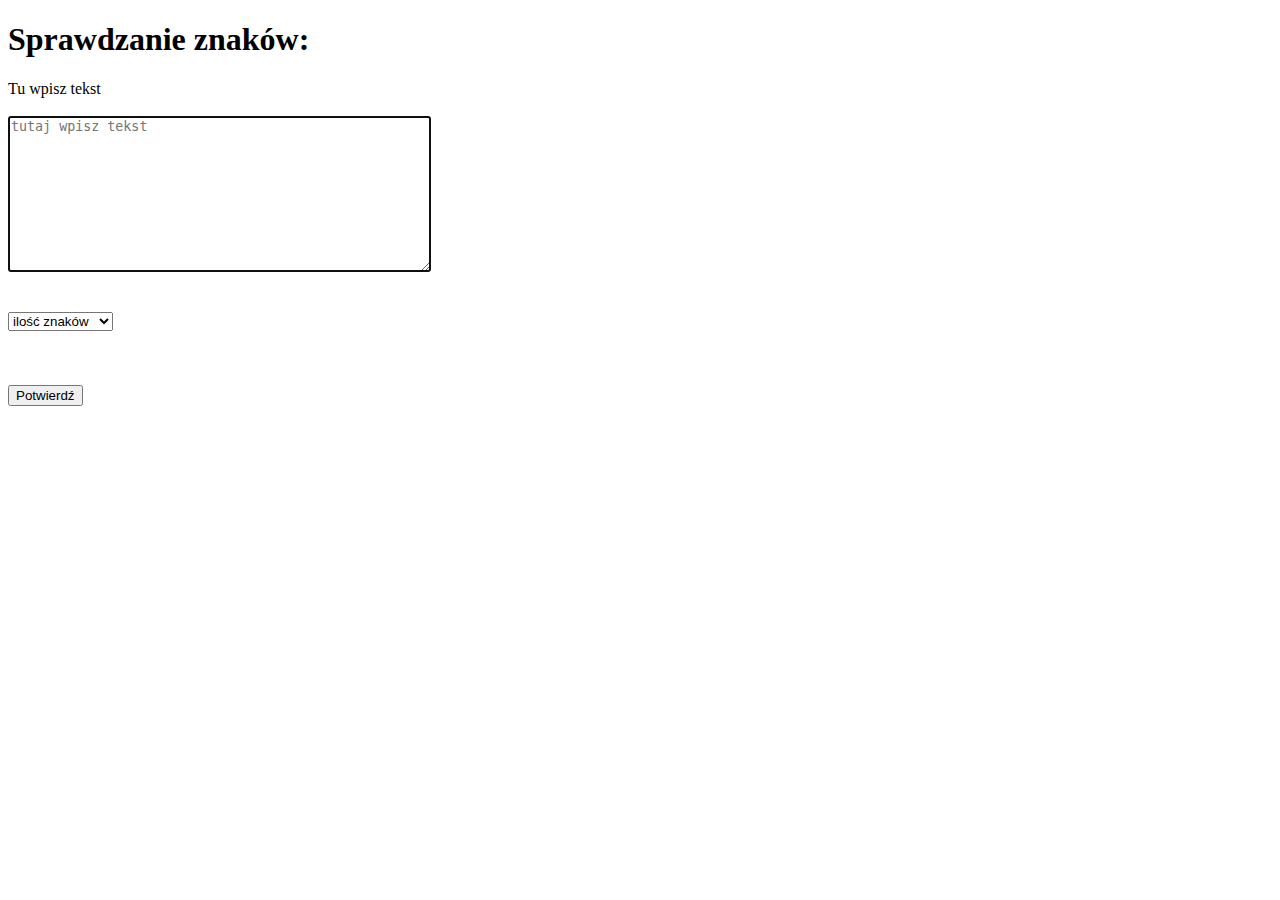
==== index.html @ 38b89edc "add index" ====
<!DOCTYPE html>
<html lang="en">
<head>
    <meta charset="UTF-8">
    <meta name="viewport" content="width=device-width, initial-scale=1.0">
    <title>gra słów</title>

   

</head>
<body>
    <header>
       <h1> Sprawdzanie znaków: </h1>
    </header>

    <!-- here will be select between text or download plik txt -->
<form method="POST">
    <div>
<label for="poleTekstowe">Tu wpisz tekst</label> <br><br>
<textarea autofocus rows="10" cols="50" id="textArea" placeholder="tutaj wpisz tekst"></textarea>
    </div>
    <br><br>
    
<select id="ilosc">
<option value="iloscZnakow" id="iloscZnakow"> ilość znaków </option>
<option value="iloscCyfr" id="iloscCyfr" > ilość cyfr </option>
<option value="iloscLiter" id="iloscLiter"> ilość liter </option>
<option value="iloscWyrazow" id="iloscWyrazow">ilość wyrazów</option>
</select>
<br><br>


</form>
<br><br>

<button type="button" onclick="GetSelectedValue()">Potwierdź</button>

<div id="wydruk"></div>
















<!-- 
5. wczytanie pliku txt,
6. czy wyraz to anagram,
7. przeszukanie strony,
8. wczytanie strony, -->
<script src="./js/script.js"></script>
</body>
</html>
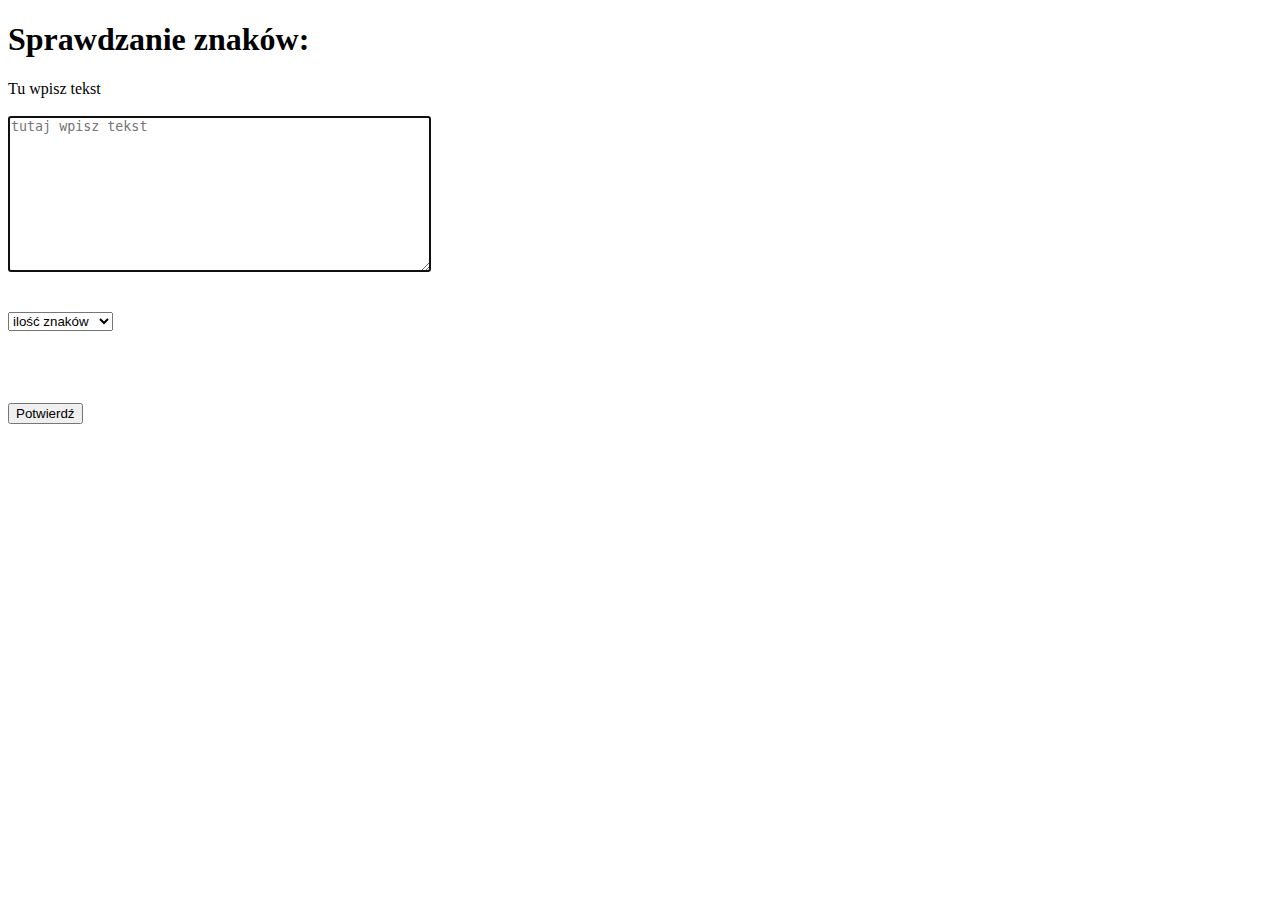
==== commit f68efda1: "edit index" ====
--- a/index.html
+++ b/index.html
@@ -1,8 +1,9 @@
 <!DOCTYPE html>
-<html lang="en">
+<html lang="pl">
 <head>
     <meta charset="UTF-8">
     <meta name="viewport" content="width=device-width, initial-scale=1.0">
+    <link rel="stylesheet" href ="./style/style.css">
     <title>gra słów</title>
 
    
@@ -12,7 +13,7 @@
     <header>
        <h1> Sprawdzanie znaków: </h1>
     </header>
-
+<main>
     <!-- here will be select between text or download plik txt -->
 <form method="POST">
     <div>
@@ -20,13 +21,14 @@
 <textarea autofocus rows="10" cols="50" id="textArea" placeholder="tutaj wpisz tekst"></textarea>
     </div>
     <br><br>
-    
+    <div id="newDiv">
 <select id="ilosc">
-<option value="iloscZnakow" id="iloscZnakow"> ilość znaków </option>
-<option value="iloscCyfr" id="iloscCyfr" > ilość cyfr </option>
-<option value="iloscLiter" id="iloscLiter"> ilość liter </option>
-<option value="iloscWyrazow" id="iloscWyrazow">ilość wyrazów</option>
+<option value="iloscZnakow" id="iloscZnakow iloscStyle"> ilość znaków </option>
+<option value="iloscCyfr" id="iloscCyfr iloscStyle" > ilość cyfr </option>
+<option value="iloscLiter" id="iloscLiter iloscStyle"> ilość liter </option>
+<option value="iloscWyrazow" id="iloscWyrazow iloscStyle">ilość wyrazów</option>
 </select>
+</div>
 <br><br>
 
 
@@ -36,27 +38,8 @@
 <button type="button" onclick="GetSelectedValue()">Potwierdź</button>
 
 <div id="wydruk"></div>
-
-
-
-
-
-
-
-
-
-
-
-
-
-
-
-
-<!-- 
-5. wczytanie pliku txt,
-6. czy wyraz to anagram,
-7. przeszukanie strony,
-8. wczytanie strony, -->
+</main>
+<script src="./js/scriptCSS.js"></script>
 <script src="./js/script.js"></script>
 </body>
-</html>+</html>
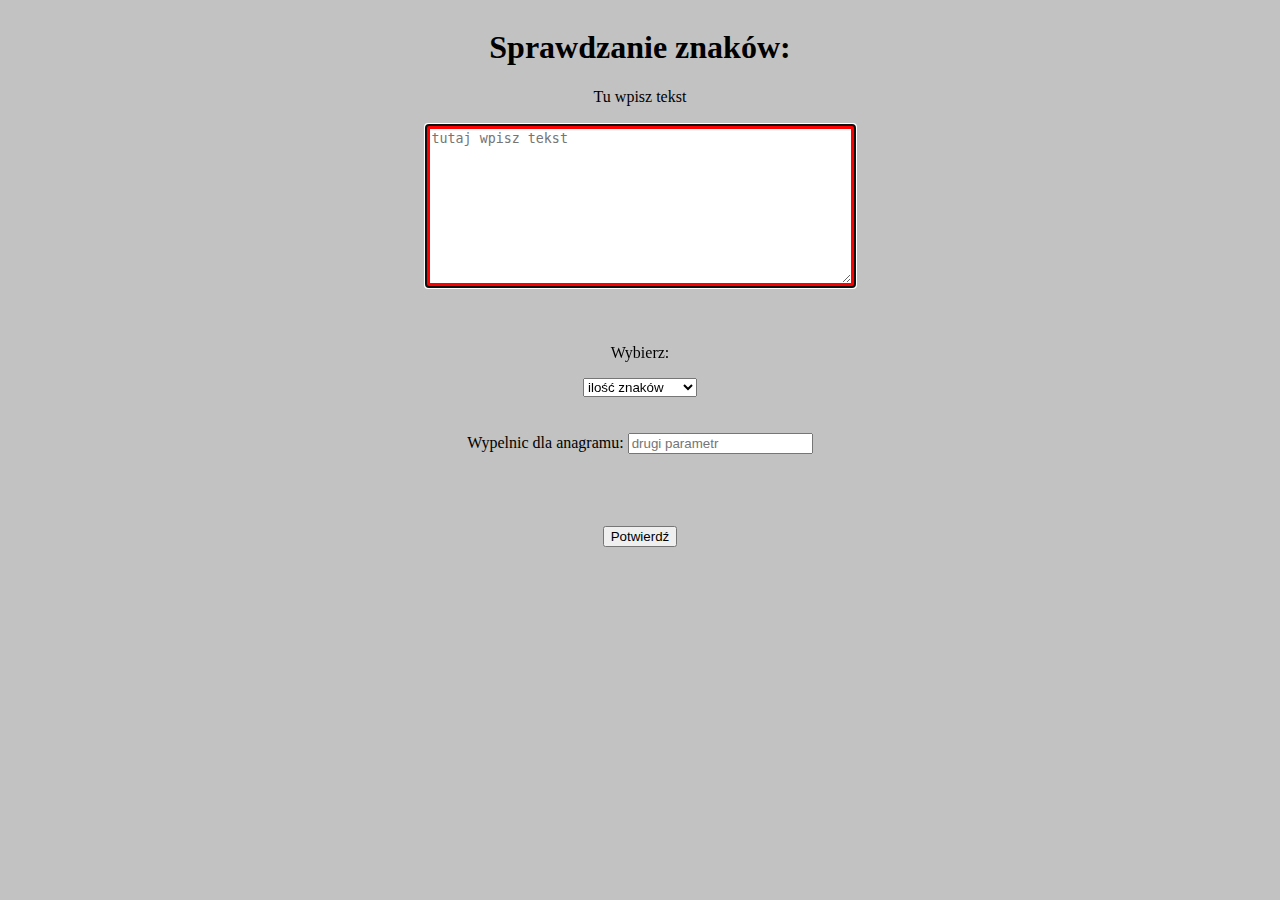
==== commit 420a7c34: "index" ====
--- a/index.html
+++ b/index.html
@@ -27,10 +27,15 @@
 <option value="iloscCyfr" id="iloscCyfr iloscStyle" > ilość cyfr </option>
 <option value="iloscLiter" id="iloscLiter iloscStyle"> ilość liter </option>
 <option value="iloscWyrazow" id="iloscWyrazow iloscStyle">ilość wyrazów</option>
+<option value="iloscAnagram" id="iloscAnagram iloscStyle">czy to anagram</option>
 </select>
 </div>
 <br><br>
-
+ <div id="hiddenText"> 
+<label for="textArea2">Wypelnic dla anagramu:</label>
+<input id="textArea2" type="text" name="textArea2" placeholder ="drugi parametr">
+ </div> 
+<br><br>
 
 </form>
 <br><br>
@@ -38,8 +43,10 @@
 <button type="button" onclick="GetSelectedValue()">Potwierdź</button>
 
 <div id="wydruk"></div>
+
+
 </main>
 <script src="./js/scriptCSS.js"></script>
 <script src="./js/script.js"></script>
 </body>
-</html>
+</html>--- a/style/style.css
+++ b/style/style.css
@@ -0,0 +1,26 @@
+body{
+    background-color: rgb(194, 194, 194);
+    
+    width: 90%;
+    margin-right: auto;
+    margin-left: auto;
+   display: block;
+}
+header{
+   text-align: center;
+    margin-left: auto;
+    margin-right: auto;
+    align-content: center; 
+}
+main{
+    text-align: center;
+    margin-left: auto;
+    margin-right: auto;
+    align-content: center;
+    
+}
+
+
+textarea:empty{
+    border: thick solid red;
+  }
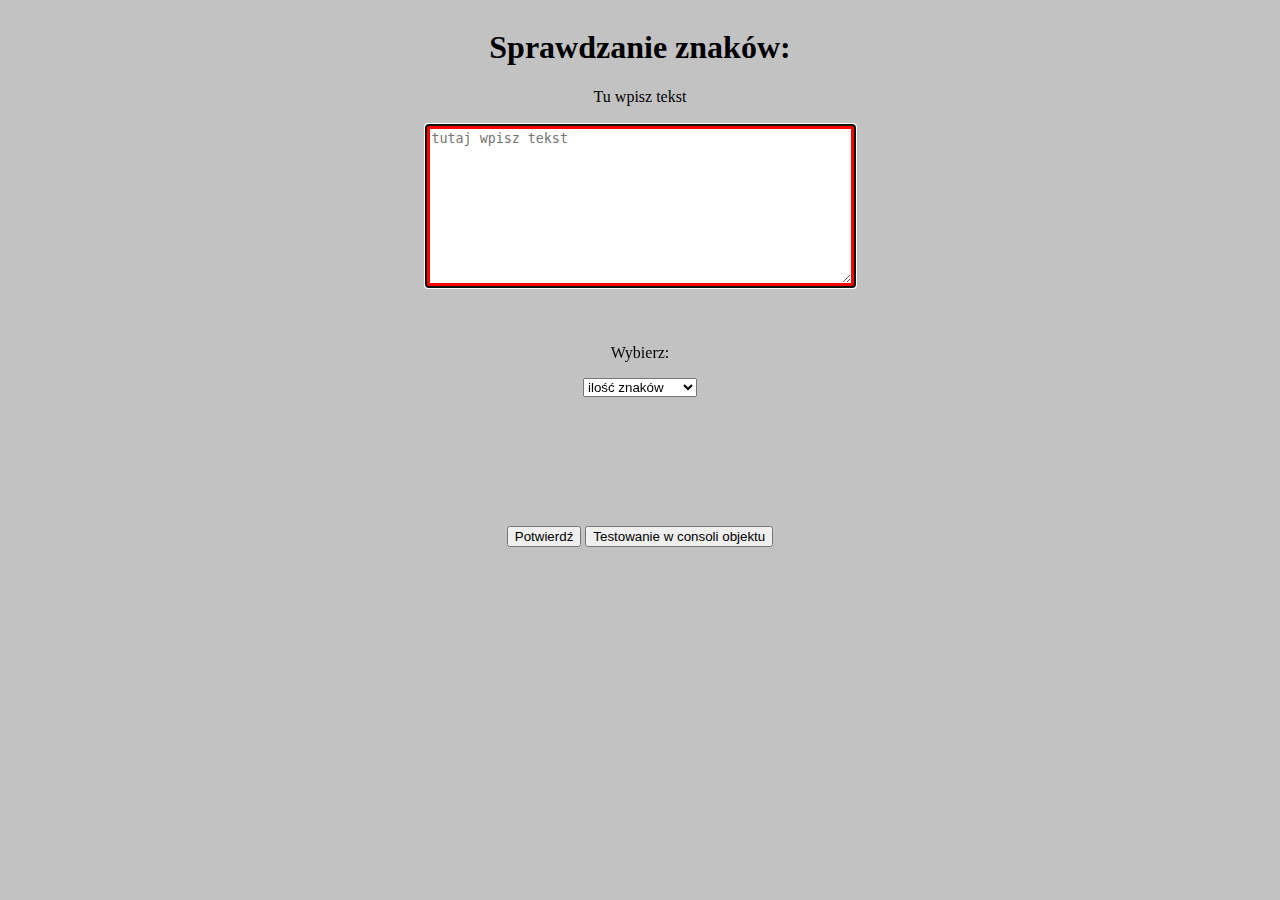
==== commit 0f674db0: "index" ====
--- a/index.html
+++ b/index.html
@@ -41,12 +41,13 @@
 <br><br>
 
 <button type="button" onclick="GetSelectedValue()">Potwierdź</button>
-
+<button type="button" onclick="testObject()">Testowanie w consoli objektu</button>
 <div id="wydruk"></div>
 
 
 </main>
 <script src="./js/scriptCSS.js"></script>
 <script src="./js/script.js"></script>
+<script src="./js/objects.js"></script>
 </body>
-</html>+</html>
--- a/style/style.css
+++ b/style/style.css
@@ -24,3 +24,7 @@
 textarea:empty{
     border: thick solid red;
   }
+  
+#hiddenText{
+    visibility: hidden;
+}
